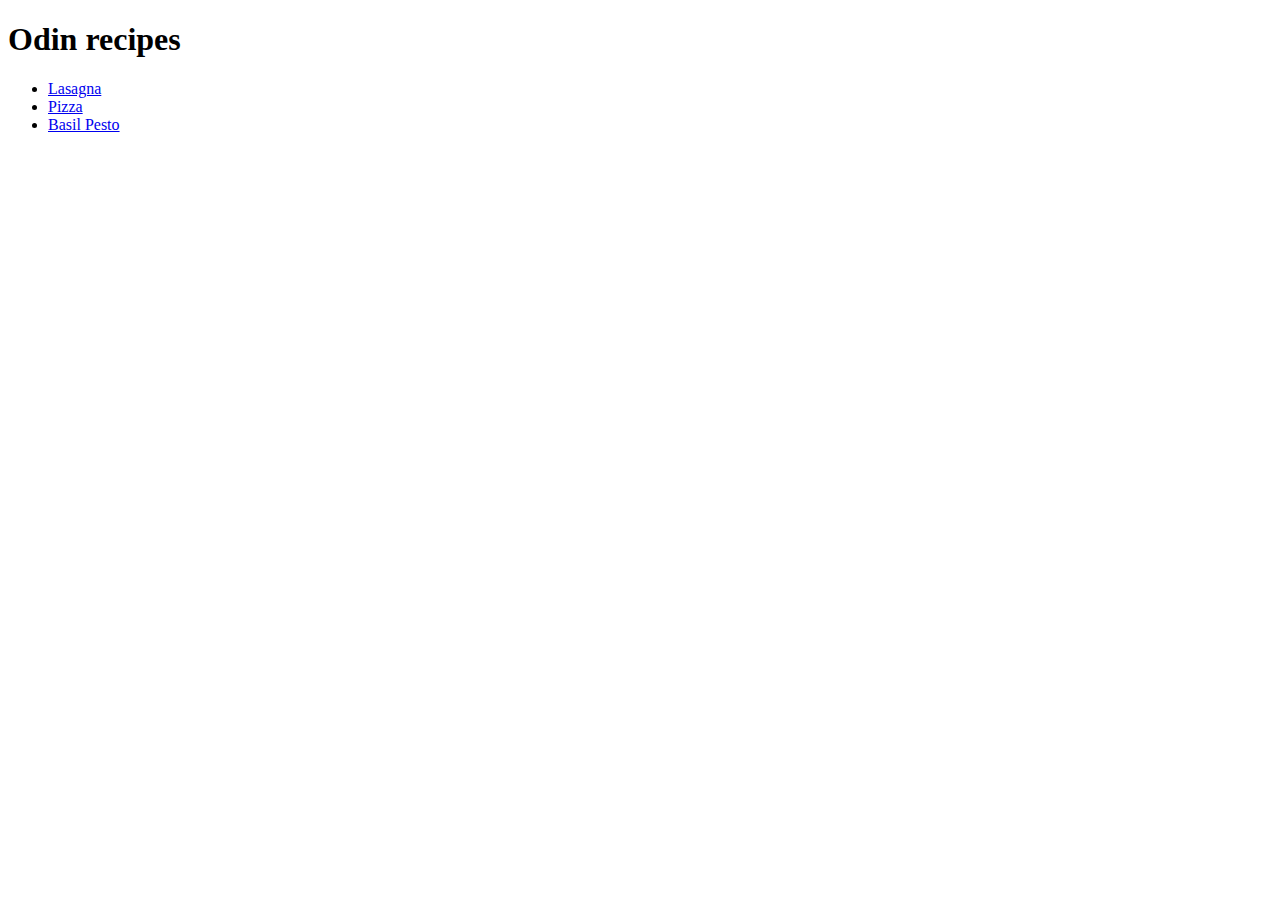
==== index.html @ 42c179bc "Add index.html" ====
<!DOCTYPE html>
<html lang="en">
  <head>
    <meta charset="UTF-8" />
    <meta http-equiv="X-UA-Compatible" content="IE=edge" />
    <meta name="viewport" content="width=device-width, initial-scale=1.0" />
    <title>Odin recipes</title>
  </head>
  <body>
    <h1>Odin recipes</h1>
    <ul>
      <li><a href="recipes/lasagna.html">Lasagna</a></li>
      <li><a href="recipes/pizza.html">Pizza</a></li>
      <li><a href="recipes/basil_pesto.html">Basil Pesto</a></li>
    </ul>
  </body>
</html>
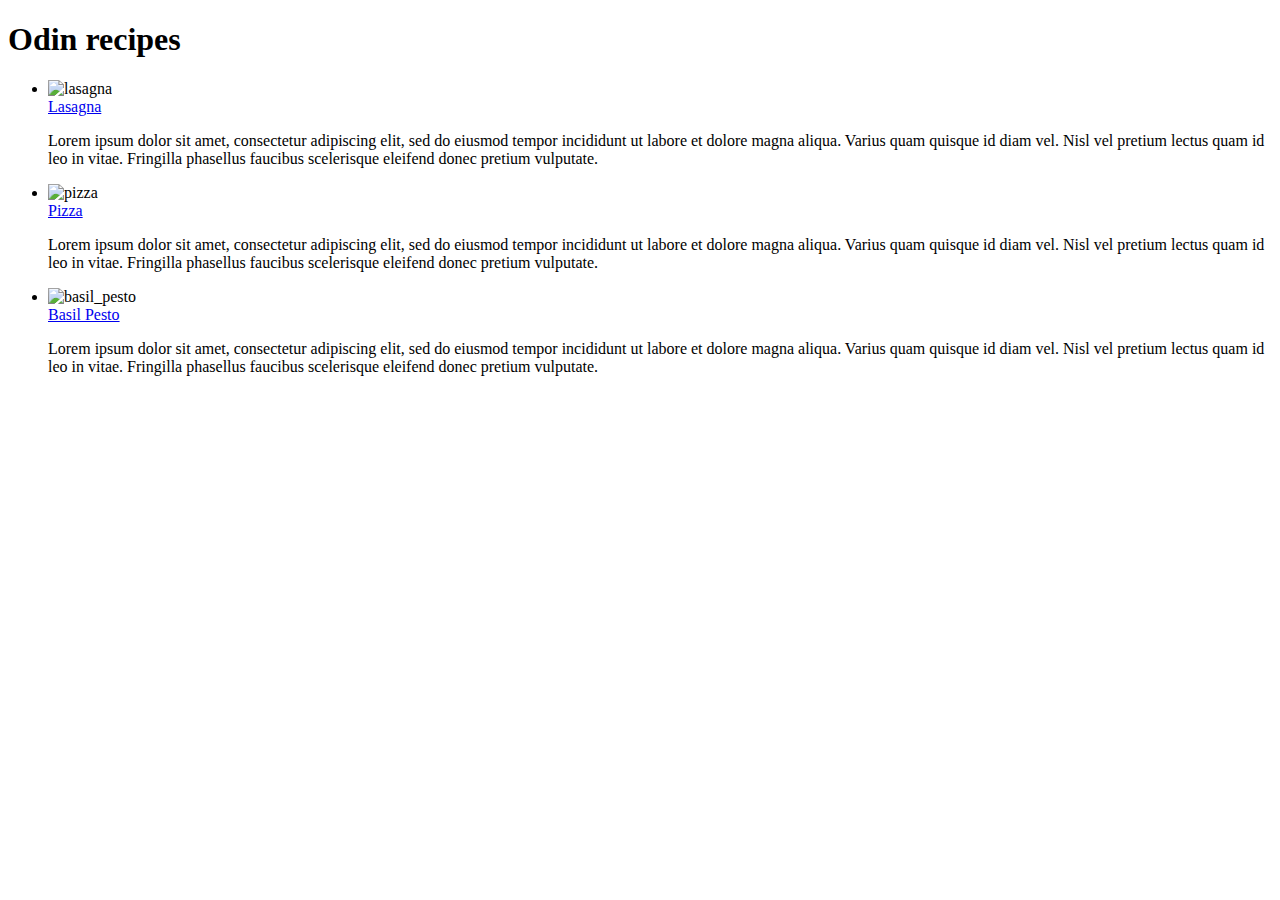
==== commit 5b9178f5: "Edit index.html" ====
--- a/index.html
+++ b/index.html
@@ -5,13 +5,54 @@
     <meta http-equiv="X-UA-Compatible" content="IE=edge" />
     <meta name="viewport" content="width=device-width, initial-scale=1.0" />
     <title>Odin recipes</title>
+    <link rel="stylesheet" href="style.css" />
   </head>
   <body>
     <h1>Odin recipes</h1>
-    <ul>
-      <li><a href="recipes/lasagna.html">Lasagna</a></li>
-      <li><a href="recipes/pizza.html">Pizza</a></li>
-      <li><a href="recipes/basil_pesto.html">Basil Pesto</a></li>
-    </ul>
+    <div class="line"></div>
+    <div class="recipes">
+      <ul>
+        <li>
+          <img src="lasagna.jpg" alt="lasagna" />
+          <div class="lasagna">
+            <a href="recipes/lasagna.html">Lasagna</a>
+            <p>
+              Lorem ipsum dolor sit amet, consectetur adipiscing elit, sed do
+              eiusmod tempor incididunt ut labore et dolore magna aliqua. Varius
+              quam quisque id diam vel. Nisl vel pretium lectus quam id leo in
+              vitae. Fringilla phasellus faucibus scelerisque eleifend donec
+              pretium vulputate.
+            </p>
+          </div>
+        </li>
+
+        <li>
+          <img src="pizza.jpg" alt="pizza" />
+          <div class="pizza">
+            <a href="recipes/pizza.html">Pizza</a>
+            <p>
+              Lorem ipsum dolor sit amet, consectetur adipiscing elit, sed do
+              eiusmod tempor incididunt ut labore et dolore magna aliqua. Varius
+              quam quisque id diam vel. Nisl vel pretium lectus quam id leo in
+              vitae. Fringilla phasellus faucibus scelerisque eleifend donec
+              pretium vulputate.
+            </p>
+          </div>
+        </li>
+        <li>
+          <img src="pesto.jpg" alt="basil_pesto" />
+          <div class="pesto">
+            <a href="recipes/basil_pesto.html">Basil Pesto</a>
+            <p>
+              Lorem ipsum dolor sit amet, consectetur adipiscing elit, sed do
+              eiusmod tempor incididunt ut labore et dolore magna aliqua. Varius
+              quam quisque id diam vel. Nisl vel pretium lectus quam id leo in
+              vitae. Fringilla phasellus faucibus scelerisque eleifend donec
+              pretium vulputate.
+            </p>
+          </div>
+        </li>
+      </ul>
+    </div>
   </body>
 </html>
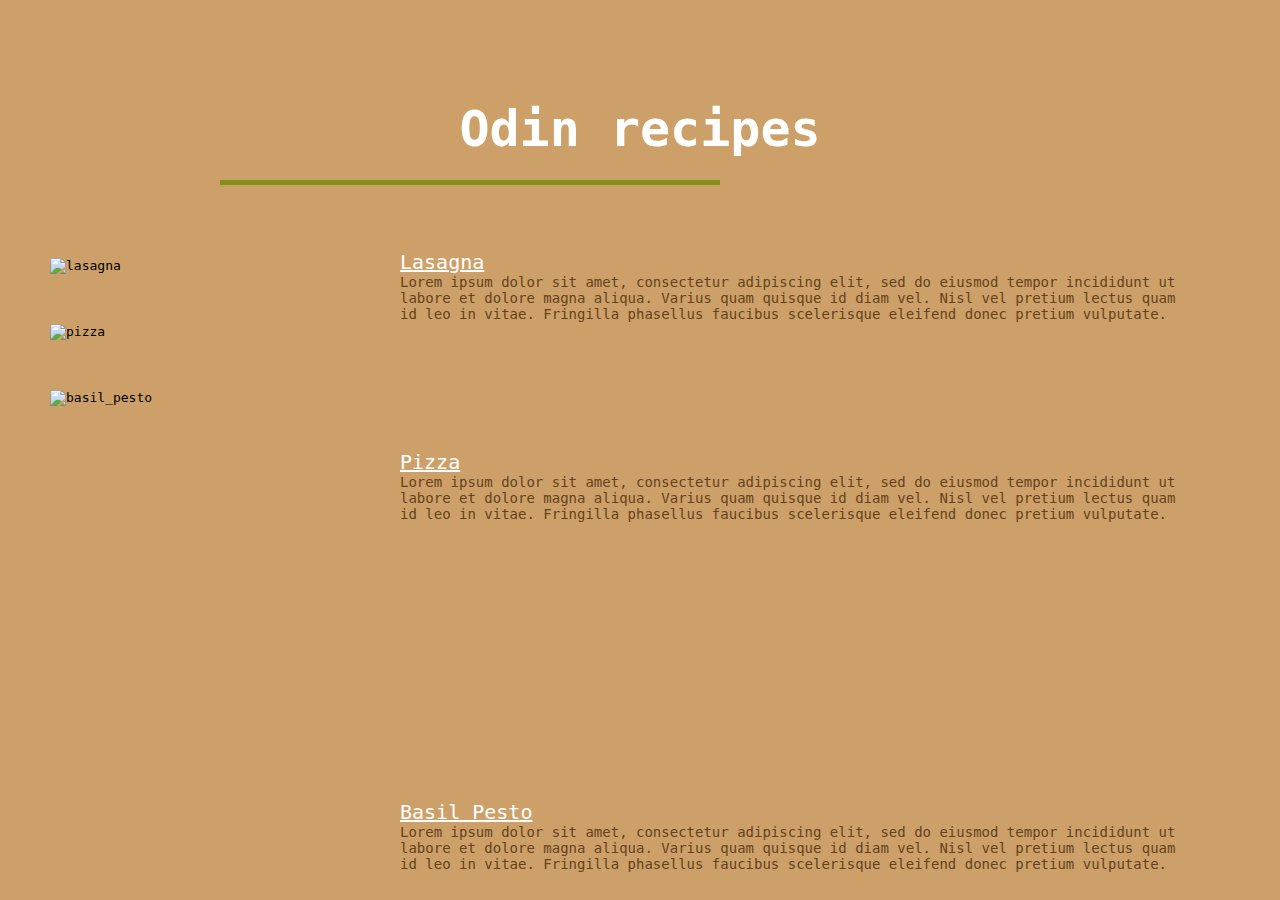
==== commit 117f15cb: "Edit index.html" ====
--- a/index.html
+++ b/index.html
@@ -8,51 +8,53 @@
     <link rel="stylesheet" href="style.css" />
   </head>
   <body>
-    <h1>Odin recipes</h1>
-    <div class="line"></div>
-    <div class="recipes">
-      <ul>
-        <li>
-          <img src="lasagna.jpg" alt="lasagna" />
-          <div class="lasagna">
-            <a href="recipes/lasagna.html">Lasagna</a>
-            <p>
-              Lorem ipsum dolor sit amet, consectetur adipiscing elit, sed do
-              eiusmod tempor incididunt ut labore et dolore magna aliqua. Varius
-              quam quisque id diam vel. Nisl vel pretium lectus quam id leo in
-              vitae. Fringilla phasellus faucibus scelerisque eleifend donec
-              pretium vulputate.
-            </p>
-          </div>
-        </li>
+    <div class="main_page">
+      <h1>Odin recipes</h1>
+      <div class="line"></div>
+      <div class="recipes">
+        <ul>
+          <li>
+            <img src="lasagna.jpg" alt="lasagna" />
+            <div class="lasagna">
+              <a href="recipes/lasagna.html">Lasagna</a>
+              <p>
+                Lorem ipsum dolor sit amet, consectetur adipiscing elit, sed do
+                eiusmod tempor incididunt ut labore et dolore magna aliqua.
+                Varius quam quisque id diam vel. Nisl vel pretium lectus quam id
+                leo in vitae. Fringilla phasellus faucibus scelerisque eleifend
+                donec pretium vulputate.
+              </p>
+            </div>
+          </li>
 
-        <li>
-          <img src="pizza.jpg" alt="pizza" />
-          <div class="pizza">
-            <a href="recipes/pizza.html">Pizza</a>
-            <p>
-              Lorem ipsum dolor sit amet, consectetur adipiscing elit, sed do
-              eiusmod tempor incididunt ut labore et dolore magna aliqua. Varius
-              quam quisque id diam vel. Nisl vel pretium lectus quam id leo in
-              vitae. Fringilla phasellus faucibus scelerisque eleifend donec
-              pretium vulputate.
-            </p>
-          </div>
-        </li>
-        <li>
-          <img src="pesto.jpg" alt="basil_pesto" />
-          <div class="pesto">
-            <a href="recipes/basil_pesto.html">Basil Pesto</a>
-            <p>
-              Lorem ipsum dolor sit amet, consectetur adipiscing elit, sed do
-              eiusmod tempor incididunt ut labore et dolore magna aliqua. Varius
-              quam quisque id diam vel. Nisl vel pretium lectus quam id leo in
-              vitae. Fringilla phasellus faucibus scelerisque eleifend donec
-              pretium vulputate.
-            </p>
-          </div>
-        </li>
-      </ul>
+          <li>
+            <img src="pizza.jpg" alt="pizza" />
+            <div class="pizza">
+              <a href="recipes/pizza.html">Pizza</a>
+              <p>
+                Lorem ipsum dolor sit amet, consectetur adipiscing elit, sed do
+                eiusmod tempor incididunt ut labore et dolore magna aliqua.
+                Varius quam quisque id diam vel. Nisl vel pretium lectus quam id
+                leo in vitae. Fringilla phasellus faucibus scelerisque eleifend
+                donec pretium vulputate.
+              </p>
+            </div>
+          </li>
+          <li>
+            <img src="pesto.jpg" alt="basil_pesto" />
+            <div class="pesto">
+              <a href="recipes/basil_pesto.html">Basil Pesto</a>
+              <p>
+                Lorem ipsum dolor sit amet, consectetur adipiscing elit, sed do
+                eiusmod tempor incididunt ut labore et dolore magna aliqua.
+                Varius quam quisque id diam vel. Nisl vel pretium lectus quam id
+                leo in vitae. Fringilla phasellus faucibus scelerisque eleifend
+                donec pretium vulputate.
+              </p>
+            </div>
+          </li>
+        </ul>
+      </div>
     </div>
   </body>
 </html>
--- a/style.css
+++ b/style.css
@@ -0,0 +1,57 @@
+* {
+  padding: 0;
+  margin: 0;
+  background-color: #cca068;
+  font-family: monospace;
+}
+h1 {
+  color: #fff;
+  text-align: center;
+  font-size: 50px;
+  margin-bottom: 100px;
+  margin-top: 100px;
+}
+.line {
+  width: 500px;
+  height: 5px;
+  background-color: #7f9119;
+  position: absolute;
+  left: 220px;
+  top: 180px;
+}
+li {
+  margin-top: 50px;
+  margin-bottom: 50px;
+}
+img {
+  height: auto;
+  width: 200px;
+  justify-content: left;
+  margin-left: 50px;
+}
+a {
+  color: #fff;
+  font-size: 20px;
+}
+p {
+  color: #66421c;
+  font-size: 14px;
+}
+.lasagna {
+  position: absolute;
+  left: 400px;
+  top: 250px;
+  margin-right: 100px;
+}
+.pizza {
+  position: absolute;
+  left: 400px;
+  top: 450px;
+  margin-right: 100px;
+}
+.pesto {
+  position: absolute;
+  left: 400px;
+  top: 800px;
+  margin-right: 100px;
+}
